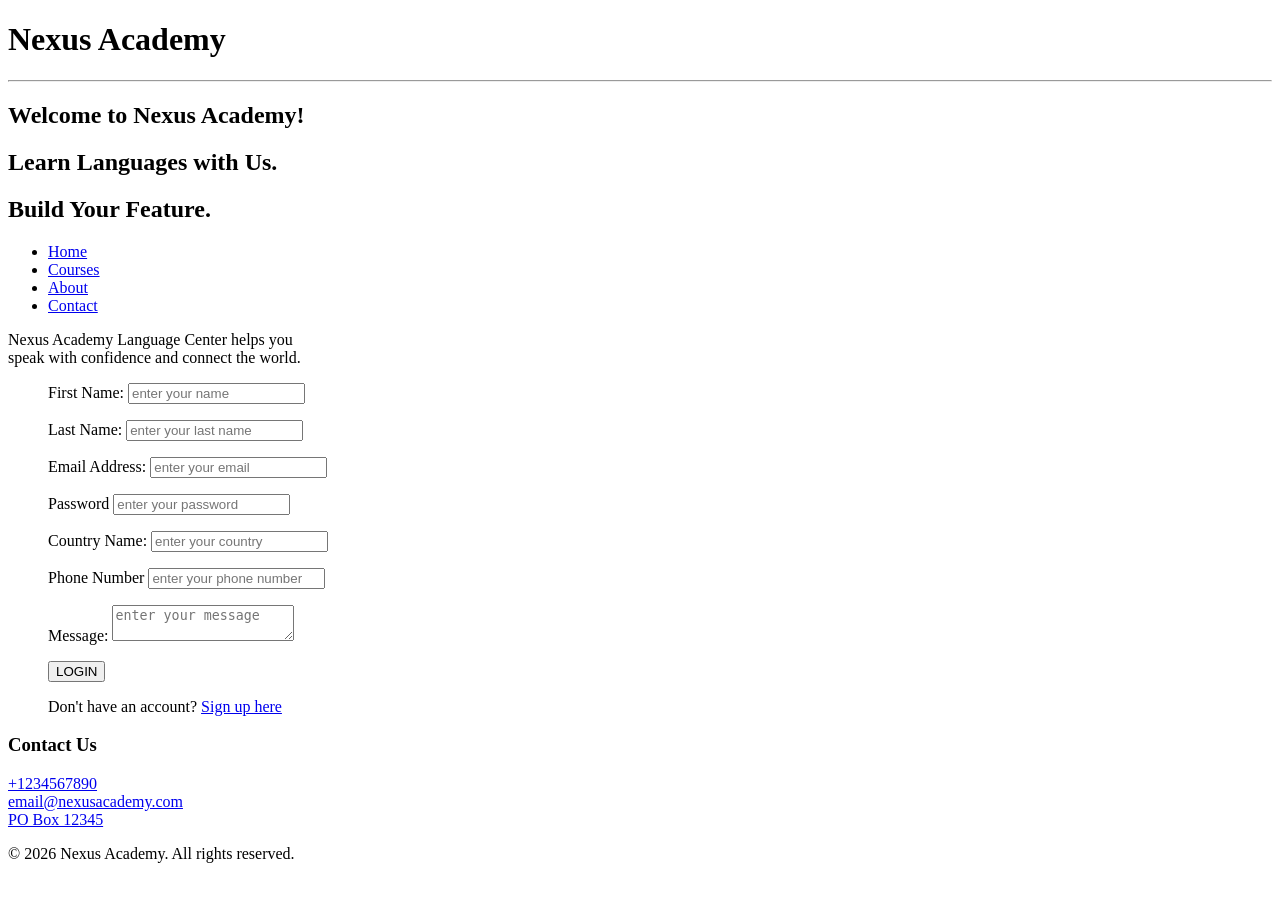
==== index.html @ dea0e7bf "first commit" ====
<!doctype html>
<html lang="en">
  <head>
    <meta charset="UTF-8" />
    <meta name="viewport" content="width=device-width, initial-scale=1.0" />
    <title>Nexus Academy</title>
  </head>

  <body>
    <div class="container">
      <header>
        
          <h1>Nexus Academy</h1>
          <hr class ="short-line"/>
        
         
        
        <nav>
          <main>
            <h1>Welcome to Nexus Academy!</h1>
            <b>
              <h2>Learn Languages with Us.</h2>
            </b>
            <b>
              <h2>Build Your Feature.</h2>
            </b>
          </main>
          <ul>
            <li><a href="www.nexusacademy.com">Home</a></li>
            <li><a href="www.nexusacademy.com/courses">Courses</a></li>
            <li><a href="www.nexusacademy.com/about">About</a></li>
            <li><a href="www.nexusacademy.com/contact">Contact</a></li>
          </ul>
        </nav>
      </header>
    </div>
    <div>
        Nexus Academy Language Center helps you<br> speak with confidence and connect the world.</p>
    </div>
    <div>
      
        <form>
               <ul>
            <label for="first-name">First Name:</label>
            <input type="text" id="first-name" name="first-name" placeholder="enter your name" required>
            </ul>
            <ul>
            <label for="last-name">Last Name:</label>
            <input type="text" id="last-name" name="last-name" placeholder="enter your last name" required>
            </ul>
            <ul>
            <label for="email">Email Address:</label>
            <input type="email" id="email" name="email" placeholder="enter your email" required>
            </ul>
            <ul>
              <label for="password">Password</label>
              <input type="password" id="password" name="password" placeholder="enter your password" required>
            </ul>
            <ul>
            <label for="country">Country Name:</label>
             <input type="text" id="country" name="country" oninput="this.value = this.value.replace(/[^A-Za-z ]/g, '')" placeholder="enter your country" required>
            </ul>
            <ul>
            <label for="phone number">Phone Number</label>
            <input type="number" id="phone number" name="phone number" placeholder="enter your phone number" required>
            </ul>
            <ul>
        
            <label for="message">Message:</label>
            <textarea id="message" name="message" placeholder="enter your message"></textarea>
            </ul>
            <ul>
            <button type="submit">LOGIN</button>
            </ul>
            <ul>
                <p>Don't have an account?  <a href="www.nexusacademy.com/register">Sign up here</a></p>
            </ul>

        </form>
        
    </div>
    <footer>
        <h3>Contact Us</h3>
    
        <a href="www.nexusacademy.com/contact">+1234567890</a><br>
        <a href="www.nexusacademy.com/email">email@nexusacademy.com</a><br>
        <a href="www.nexusacademy.com/PO.Box">PO Box 12345</a>
      <p>&copy; 2026 Nexus Academy. All rights reserved.</p>
    </footer>
  </body>
</html>
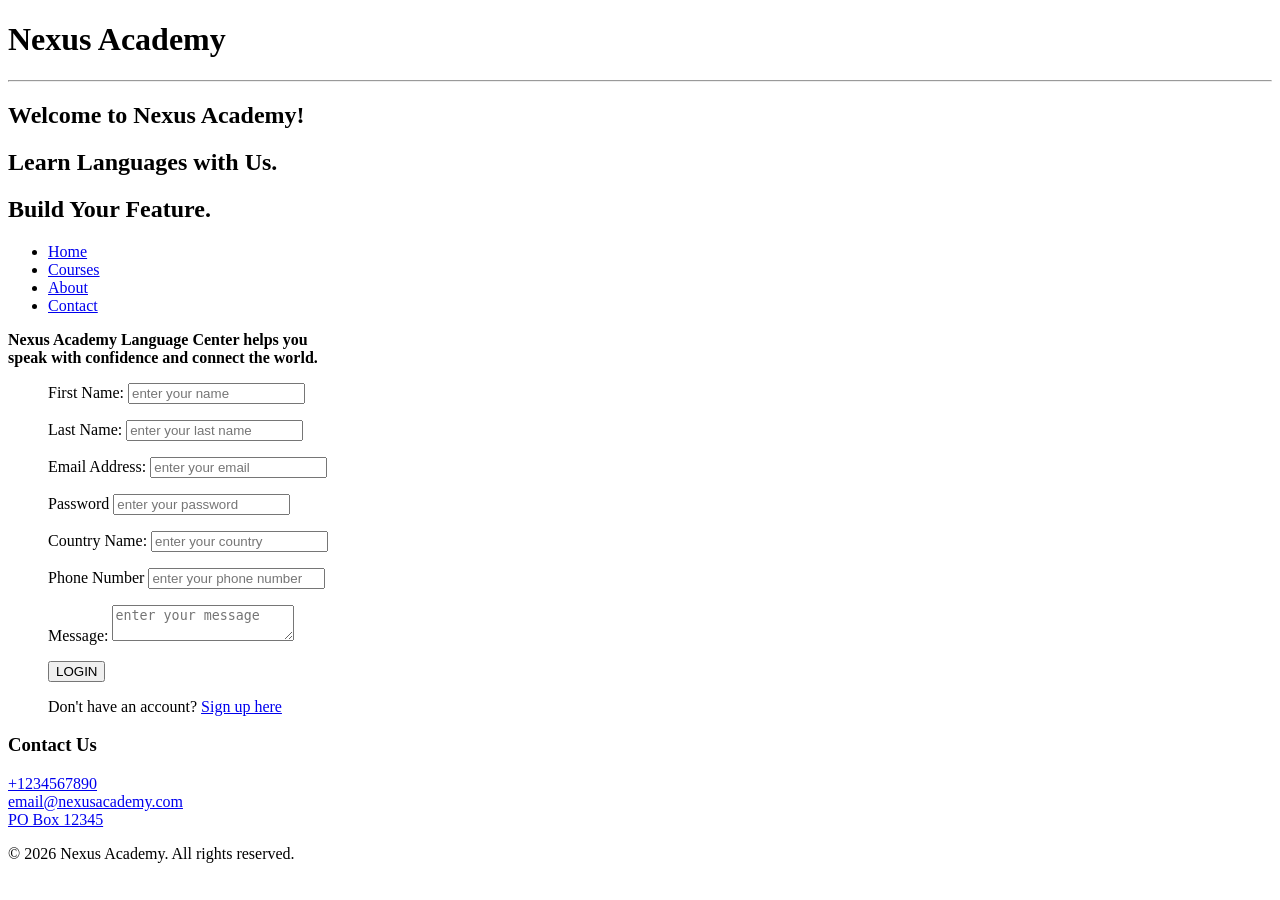
==== commit 63d7dfe8: "initial commit" ====
--- a/index.html
+++ b/index.html
@@ -1,8 +1,8 @@
 <!doctype html>
 <html lang="en">
   <head>
-    <meta charset="UTF-8" />
-    <meta name="viewport" content="width=device-width, initial-scale=1.0" />
+    <meta charset="UTF-8">
+    <meta name="viewport" content="width=device-width, initial-scale=1.0">
     <title>Nexus Academy</title>
   </head>
 
@@ -11,34 +11,36 @@
       <header>
         
           <h1>Nexus Academy</h1>
-          <hr class ="short-line"/>
-        
-         
-        
-        <nav>
-          <main>
-            <h1>Welcome to Nexus Academy!</h1>
+          <hr class ="short-line">
+           <section>
+             <h1>Welcome to Nexus Academy!</h1>
             <b>
               <h2>Learn Languages with Us.</h2>
             </b>
             <b>
               <h2>Build Your Feature.</h2>
             </b>
-          </main>
-          <ul>
+           </section>
+           <nav>
+            <ul>
             <li><a href="www.nexusacademy.com">Home</a></li>
             <li><a href="www.nexusacademy.com/courses">Courses</a></li>
             <li><a href="www.nexusacademy.com/about">About</a></li>
             <li><a href="www.nexusacademy.com/contact">Contact</a></li>
           </ul>
-        </nav>
+           </nav>
+        
       </header>
+
     </div>
     <div>
-        Nexus Academy Language Center helps you<br> speak with confidence and connect the world.</p>
+      <strong>
+          Nexus Academy Language Center helps you<br> speak with confidence and connect the world.</p>
+      </strong>
+      
     </div>
-    <div>
-      
+    <section>
+      <div>
         <form>
                <ul>
             <label for="first-name">First Name:</label>
@@ -76,15 +78,19 @@
                 <p>Don't have an account?  <a href="www.nexusacademy.com/register">Sign up here</a></p>
             </ul>
 
-        </form>
-        
+          </form>
     </div>
+    </section>
+    
     <footer>
-        <h3>Contact Us</h3>
+      <nav>
+         <h3>Contact Us</h3>
     
         <a href="www.nexusacademy.com/contact">+1234567890</a><br>
         <a href="www.nexusacademy.com/email">email@nexusacademy.com</a><br>
         <a href="www.nexusacademy.com/PO.Box">PO Box 12345</a>
+      </nav>
+       
       <p>&copy; 2026 Nexus Academy. All rights reserved.</p>
     </footer>
   </body>
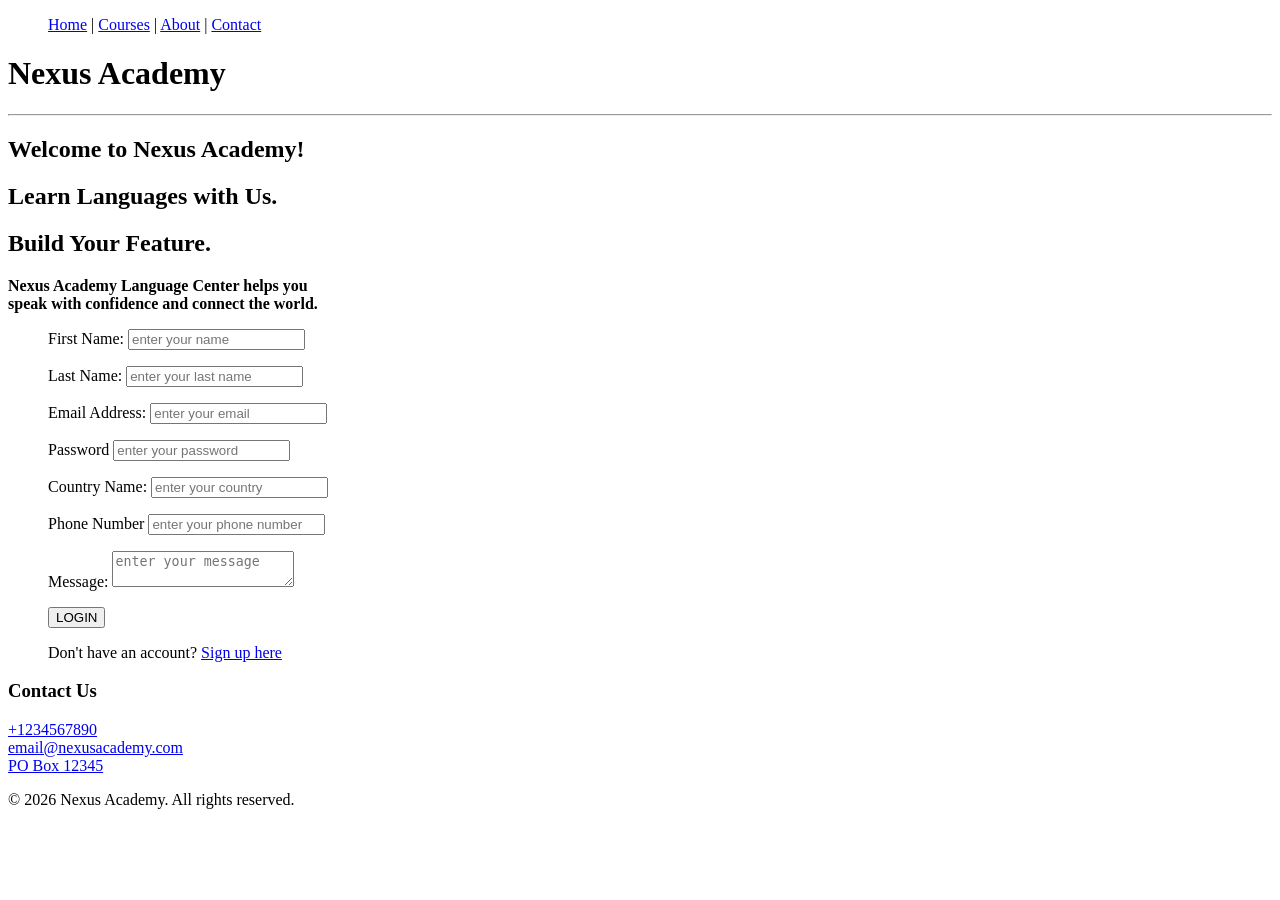
==== commit 894bd6b9: "updated" ====
--- a/index.html
+++ b/index.html
@@ -5,10 +5,19 @@
     <meta name="viewport" content="width=device-width, initial-scale=1.0">
     <title>Nexus Academy</title>
   </head>
-
+ 
   <body>
+    
     <div class="container">
       <header>
+        <nav>
+            <ul>
+            <a href="www.nexusacademy.com">Home</a> |
+            <a href="www.nexusacademy.com/courses">Courses</a> |
+             <a href="www.nexusacademy.com/about">About</a> |
+             <a href="www.nexusacademy.com/contact">Contact</a> 
+          </ul>
+           </nav>
         
           <h1>Nexus Academy</h1>
           <hr class ="short-line">
@@ -21,14 +30,7 @@
               <h2>Build Your Feature.</h2>
             </b>
            </section>
-           <nav>
-            <ul>
-            <li><a href="www.nexusacademy.com">Home</a></li>
-            <li><a href="www.nexusacademy.com/courses">Courses</a></li>
-            <li><a href="www.nexusacademy.com/about">About</a></li>
-            <li><a href="www.nexusacademy.com/contact">Contact</a></li>
-          </ul>
-           </nav>
+          
         
       </header>
 
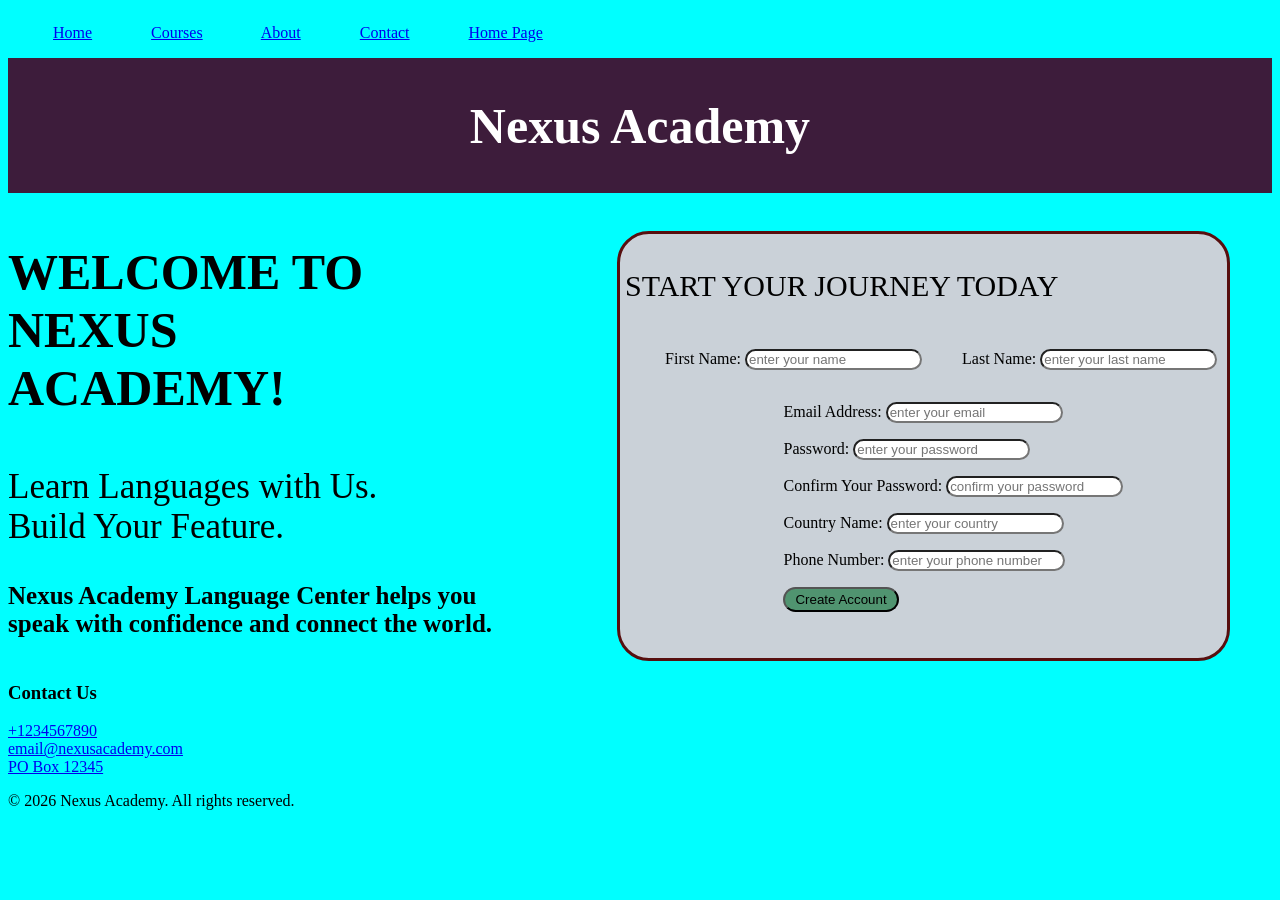
==== commit 1e0407c8: "last" ====
--- a/index.html
+++ b/index.html
@@ -1,99 +1,120 @@
 <!doctype html>
 <html lang="en">
-  <head>
-    <meta charset="UTF-8">
-    <meta name="viewport" content="width=device-width, initial-scale=1.0">
-    <title>Nexus Academy</title>
-  </head>
- 
-  <body>
-    
-    <div class="container">
-      <header>
-        <nav>
-            <ul>
-            <a href="www.nexusacademy.com">Home</a> |
-            <a href="www.nexusacademy.com/courses">Courses</a> |
-             <a href="www.nexusacademy.com/about">About</a> |
-             <a href="www.nexusacademy.com/contact">Contact</a> 
-          </ul>
-           </nav>
-        
-          <h1>Nexus Academy</h1>
-          <hr class ="short-line">
-           <section>
-             <h1>Welcome to Nexus Academy!</h1>
-            <b>
-              <h2>Learn Languages with Us.</h2>
-            </b>
-            <b>
-              <h2>Build Your Feature.</h2>
-            </b>
-           </section>
-          
-        
-      </header>
 
+<head>
+  <meta charset="UTF-8">
+  <meta name="viewport" content="width=device-width, initial-scale=1.0">
+  <title>Nexus Academy</title>
+  <link rel="stylesheet" href="./Recipes project/Recipe CSS/nexus.css">
+</head>
+
+<body>
+
+  <div class="container">
+    <header class="navs">
+      <nav>
+        <ul>
+          <a class="home" href="www.nexusacademy.com">Home</a>
+          <a class="courses" href="www.nexusacademy.com/courses">Courses</a>
+          <a class="about" href="www.nexusacademy.com/about">About</a>
+          <a class="contact" href="www.nexusacademy.com/contact">Contact</a>
+          <a class="contact" href="./Recipes project/Recipe CSS/nex-log.html">Home Page</a>
+
+
+        </ul>
+      </nav>
+    </header>
+
+    <div class="title">
+      <h1>Nexus Academy</h1>
     </div>
-    <div>
-      <strong>
-          Nexus Academy Language Center helps you<br> speak with confidence and connect the world.</p>
-      </strong>
-      
-    </div>
-    <section>
-      <div>
-        <form>
-               <ul>
-            <label for="first-name">First Name:</label>
-            <input type="text" id="first-name" name="first-name" placeholder="enter your name" required>
-            </ul>
-            <ul>
-            <label for="last-name">Last Name:</label>
-            <input type="text" id="last-name" name="last-name" placeholder="enter your last name" required>
-            </ul>
-            <ul>
-            <label for="email">Email Address:</label>
-            <input type="email" id="email" name="email" placeholder="enter your email" required>
-            </ul>
-            <ul>
-              <label for="password">Password</label>
-              <input type="password" id="password" name="password" placeholder="enter your password" required>
-            </ul>
-            <ul>
-            <label for="country">Country Name:</label>
-             <input type="text" id="country" name="country" oninput="this.value = this.value.replace(/[^A-Za-z ]/g, '')" placeholder="enter your country" required>
-            </ul>
-            <ul>
-            <label for="phone number">Phone Number</label>
-            <input type="number" id="phone number" name="phone number" placeholder="enter your phone number" required>
-            </ul>
-            <ul>
-        
-            <label for="message">Message:</label>
-            <textarea id="message" name="message" placeholder="enter your message"></textarea>
-            </ul>
-            <ul>
-            <button type="submit">LOGIN</button>
-            </ul>
-            <ul>
-                <p>Don't have an account?  <a href="www.nexusacademy.com/register">Sign up here</a></p>
-            </ul>
+    <main class="mixed-form">
+      <section class="descriptions">
 
+        <section>
+          <h1>WELCOME TO <br> NEXUS <br> ACADEMY!</h1>
+          <div class="learn">
+            <p>Learn Languages with Us. <br>
+              Build Your Feature.</p>
+          </div>
+        </section>
+
+
+        <div class="paragraph11">
+          <strong>
+            Nexus Academy Language Center helps you<br> speak with confidence and connect the world.</p>
+          </strong>
+        </div>
+      </section>
+
+
+      <section class="forms">
+        <div>
+          <p class="start">START YOUR JOURNEY TODAY</p>
+        </div>
+        <div>
+          <form>
+            <section>
+              <div class="both-names">
+                <ul>
+                  <label for="first-name">First Name:</label>
+                  <input type="text" id="first-name" name="first-name" placeholder="enter your name" required>
+                </ul>
+                <ul>
+                  <label id="ln" for="last-name">Last Name:</label>
+                  <input type="text" id="last-name" name="last-name" placeholder="enter your last name" required>
+                </ul>
+              </div>
+            </section>
+            <section class="middle-form">
+              <div>
+                <ul>
+                  <label for="email">Email Address:</label>
+                  <input type="email" id="email-address" name="email" placeholder="enter your email" required>
+                </ul>
+                <ul>
+                  <label for="password">Password:</label>
+                  <input type="password" id="password" name="password" placeholder="enter your password" required>
+                </ul>
+                <ul>
+                   <label for="password">Confirm Your Password:</label>
+                  <input type="password" id="confirm-password" name="confirm-password" placeholder="confirm your password" required>
+                </ul>
+                <ul>
+                  <label for="country">Country Name:</label>
+                  <input type="text" id="country" name="country"
+                    oninput="this.value = this.value.replace(/[^A-Za-z ]/g, '')" placeholder="enter your country"
+                    required>
+                </ul>
+                <ul>
+                  <label for="phone number">Phone Number:</label>
+                  <input type="number" id="phone-number" name="phone number" placeholder="enter your phone number"
+                    required>
+                </ul>
+
+                <ul>
+                  <button id="btn" type="submit">Create Account</button>
+                </ul>
+              </div>
+            </section>
           </form>
-    </div>
-    </section>
-    
+        </div>
+      </section>
+    </main>
+
     <footer>
       <nav>
-         <h3>Contact Us</h3>
-    
-        <a href="www.nexusacademy.com/contact">+1234567890</a><br>
-        <a href="www.nexusacademy.com/email">email@nexusacademy.com</a><br>
-        <a href="www.nexusacademy.com/PO.Box">PO Box 12345</a>
+        <h3>Contact Us</h3>
+        <div class="#">
+          <a href="www.nexusacademy.com/contact">+1234567890</a><br>
+          <a href="www.nexusacademy.com/email">email@nexusacademy.com</a><br>
+          <a href="www.nexusacademy.com/PO.Box">PO Box 12345</a>
+        </div>
+
       </nav>
-       
+
       <p>&copy; 2026 Nexus Academy. All rights reserved.</p>
     </footer>
-  </body>
-</html>
+</body>
+
+</html>
--- a/Recipes project/Recipe CSS/nexus.css
+++ b/Recipes project/Recipe CSS/nexus.css
@@ -0,0 +1,141 @@
+.title {
+  background-color: rgb(61, 28, 59);
+  padding: 5px;
+  text-align: center;
+  color: white;
+  position: relative;
+}
+h1 {
+  font-size: 50px;
+}
+.navs {
+  display: flex;
+}
+.home {
+  margin-left: 5px;
+  margin-right: 55px;
+}
+.courses {
+  margin-right: 55px;
+}
+.contact {
+  margin-left: 55px;
+}
+body {
+  background-color: aqua;
+}
+.forms {
+  background-color: rgb(202, 209, 216);
+}
+
+.learn {
+  font-size: 35px;
+}
+.paragraph11 {
+  font-size: 25px;
+}
+.mixed-form {
+  display: flex;
+  align-items: center;
+}
+.start {
+  font-size: 30px;
+}
+.forms {
+  margin-left: 125px;
+  border: 2px solid rgb(87, 15, 15);
+  margin-top: 35px;
+
+  border-radius: 2rem;
+  border-width: 3px;
+  padding-top: 5px;
+  padding-right: 10px;
+  padding-left: 5px;
+  padding-bottom: 30px;
+}
+.both-names {
+  display: flex;
+}
+.middle-form {
+  padding-left: 20%;
+}
+button {
+  cursor: pointer;
+}
+#btn {
+  border-width: 2px;
+  border-radius: 2rem;
+  padding-left: 10px;
+  padding-right: 10px;
+  padding-bottom: 3px;
+  padding-top: 3px;
+  background-color: rgb(80, 148, 112);
+}
+#first-name,
+#last-name,
+#email-address,
+#password,
+#confirm-password,
+#country,
+#phone-number {
+  border-radius: 2rem;
+}
+.mixed-format {
+  border: 2px solid rgb(21, 6, 6);
+  display: flex;
+  align-items: center;
+  border-radius: 1.5rem;
+  padding-top: 5px;
+  padding-bottom: 3%;
+  width: 960px;
+  margin-left: auto;
+  margin-right: auto;
+  margin-top: 5px;
+  background-color: rgb(223, 217, 221);
+}
+.formats {
+  font-size: 25px;
+  border-radius: 1.5rem;
+  margin-left: 30%;
+  box-sizing: border-box;
+}
+.description {
+  font-size: 25px;
+  border-radius: 1.5rem;
+  margin-right: 20px;
+  margin-left: 5%;
+}
+#pass {
+  font-size: 15px;
+}
+#login {
+  padding: 2%;
+  padding-left: 66px;
+  padding-right: 66px;
+  border-radius: 2rem;
+  background-color: rgb(113, 113, 234);
+  color: whitesmoke;
+}
+.log-pass {
+  padding: 2%;
+  border-radius: 2rem;
+}
+#email {
+  padding: 2%;
+  border-radius: 2rem;
+}
+.signup {
+  font-size: 20px;
+}
+.with-goo {
+  padding: 2%;
+  padding-left: 18.5px;
+  padding-right: 18.5px;
+  border-radius: 2rem;
+  background-color: rgb(129, 99, 143);
+  color: whitesmoke;
+}
+#or {
+  font-size: 15px;
+  padding-left: 70px;
+}
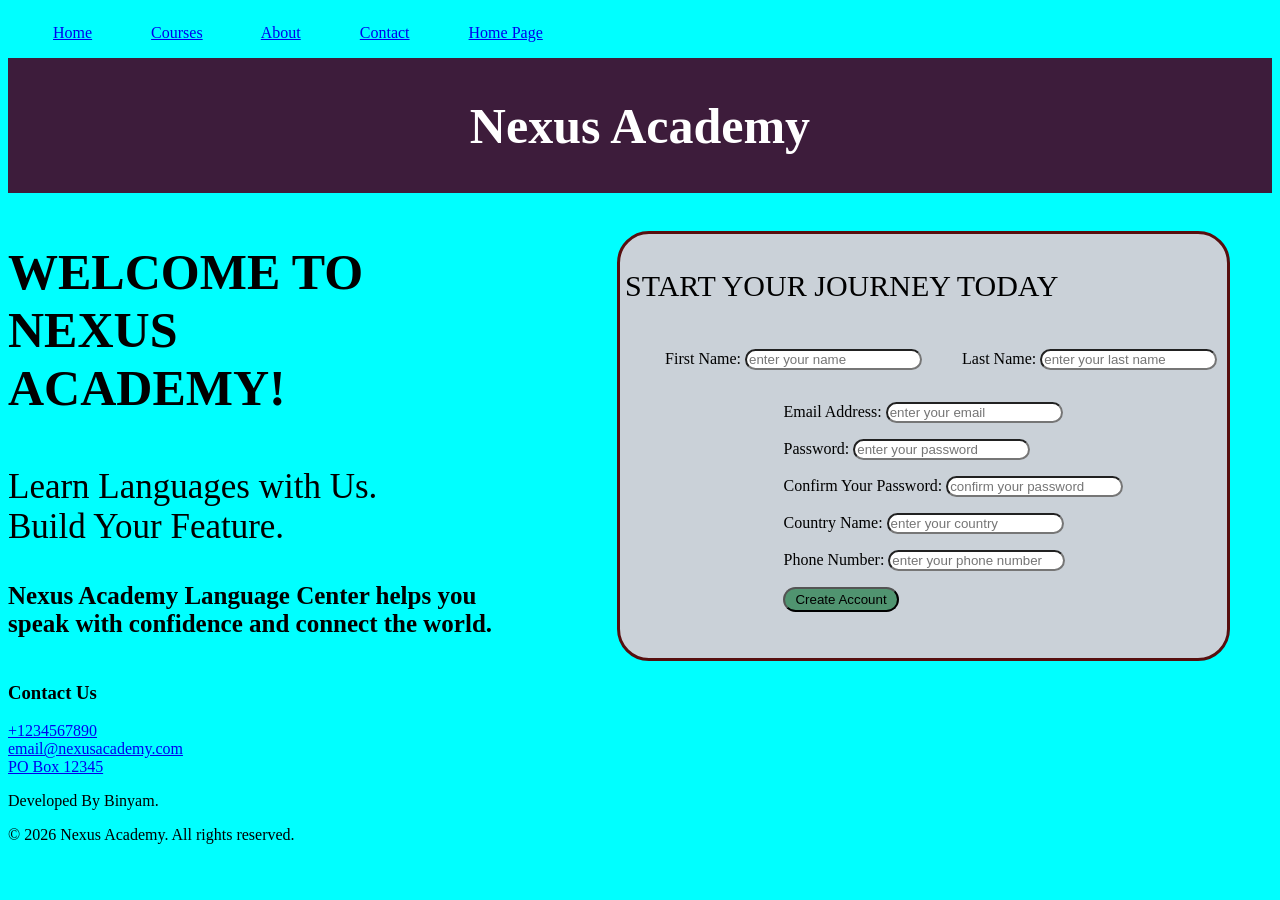
==== commit f92eb878: "first commit" ====
--- a/index.html
+++ b/index.html
@@ -77,8 +77,9 @@
                   <input type="password" id="password" name="password" placeholder="enter your password" required>
                 </ul>
                 <ul>
-                   <label for="password">Confirm Your Password:</label>
-                  <input type="password" id="confirm-password" name="confirm-password" placeholder="confirm your password" required>
+                  <label for="password">Confirm Your Password:</label>
+                  <input type="password" id="confirm-password" name="confirm-password"
+                    placeholder="confirm your password" required>
                 </ul>
                 <ul>
                   <label for="country">Country Name:</label>
@@ -112,7 +113,7 @@
         </div>
 
       </nav>
-
+      <p>Developed By Binyam.</p>
       <p>&copy; 2026 Nexus Academy. All rights reserved.</p>
     </footer>
 </body>
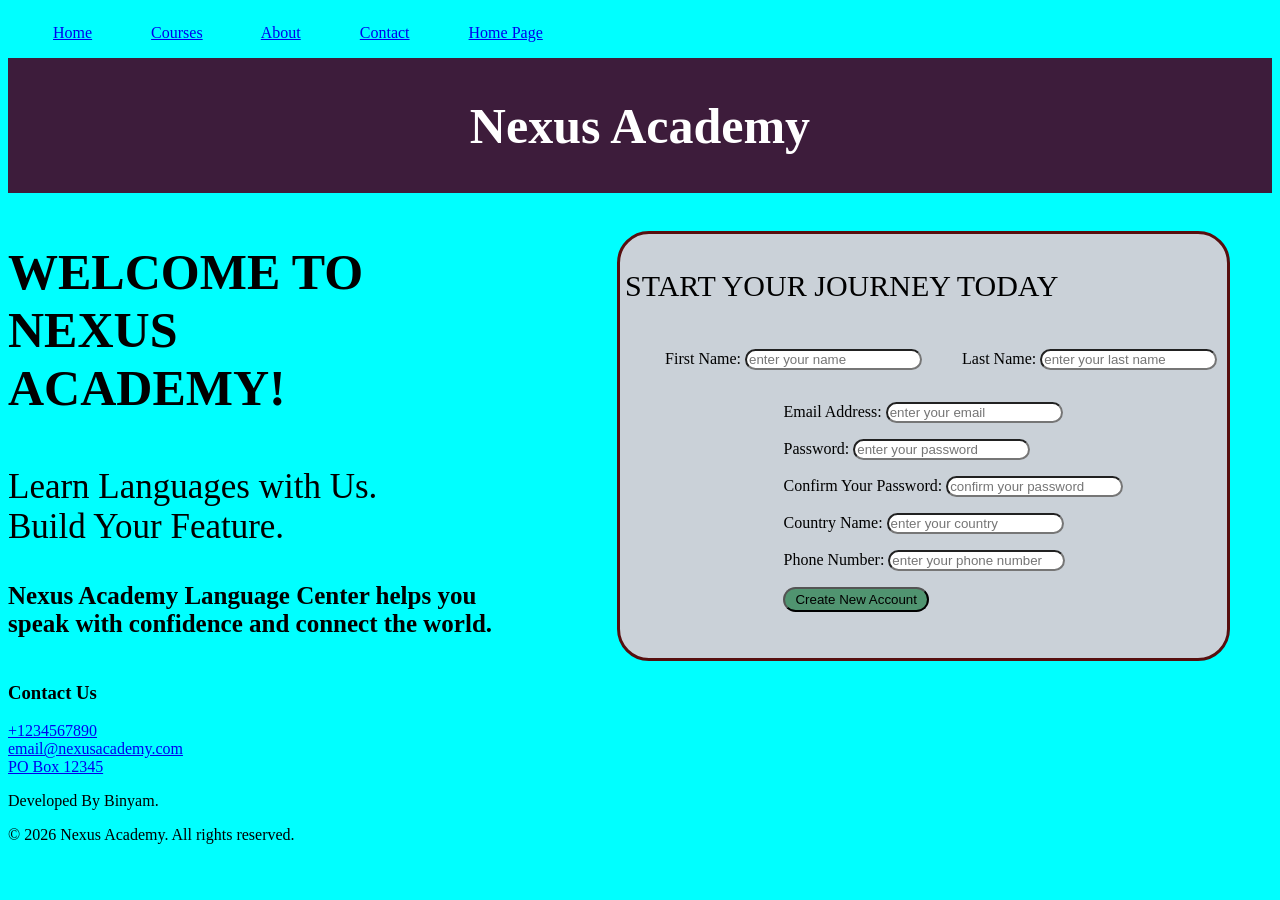
==== commit cb729ea5: "updated nexus for the button" ====
--- a/index.html
+++ b/index.html
@@ -94,7 +94,7 @@
                 </ul>
 
                 <ul>
-                  <button id="btn" type="submit">Create Account</button>
+                  <button id="btn" type="submit">Create New Account</button>
                 </ul>
               </div>
             </section>
--- a/Recipes project/Recipe CSS/nexus.css
+++ b/Recipes project/Recipe CSS/nexus.css
@@ -71,6 +71,9 @@
   padding-top: 3px;
   background-color: rgb(80, 148, 112);
 }
+#btn:hover{
+  background-color: coral;
+}
 #first-name,
 #last-name,
 #email-address,
